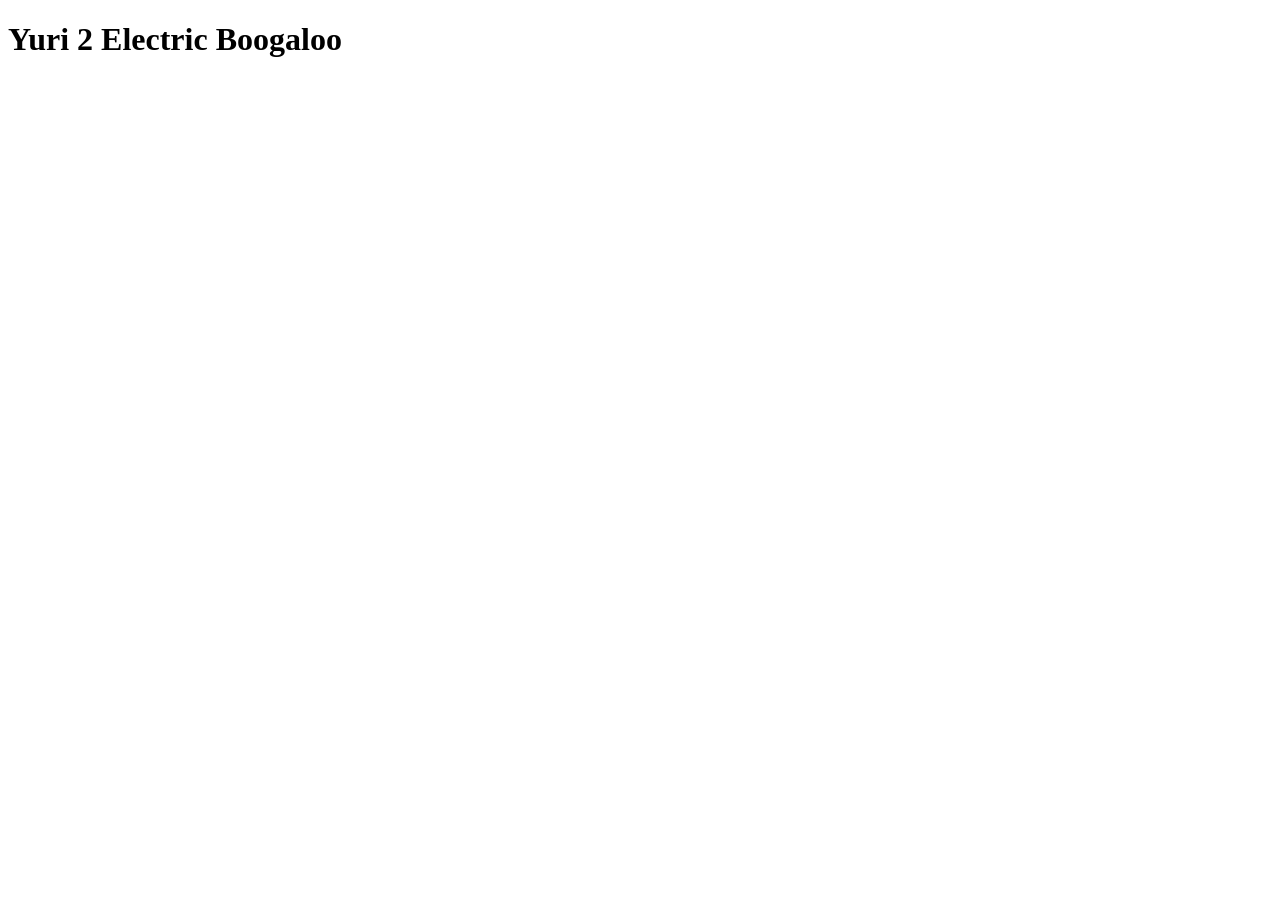
==== podstrona.html @ 683880bd "Wy-yurizowane style :333" ====
<!DOCTYPE html>
<html lang="en">
<head>
    <meta charset="UTF-8">
    <meta name="viewport" content="width=device-width, initial-scale=1.0">
    <title>Document</title>
</head>
<body>
    <h1> Yuri 2 Electric Boogaloo </h1>
</body>
</html>
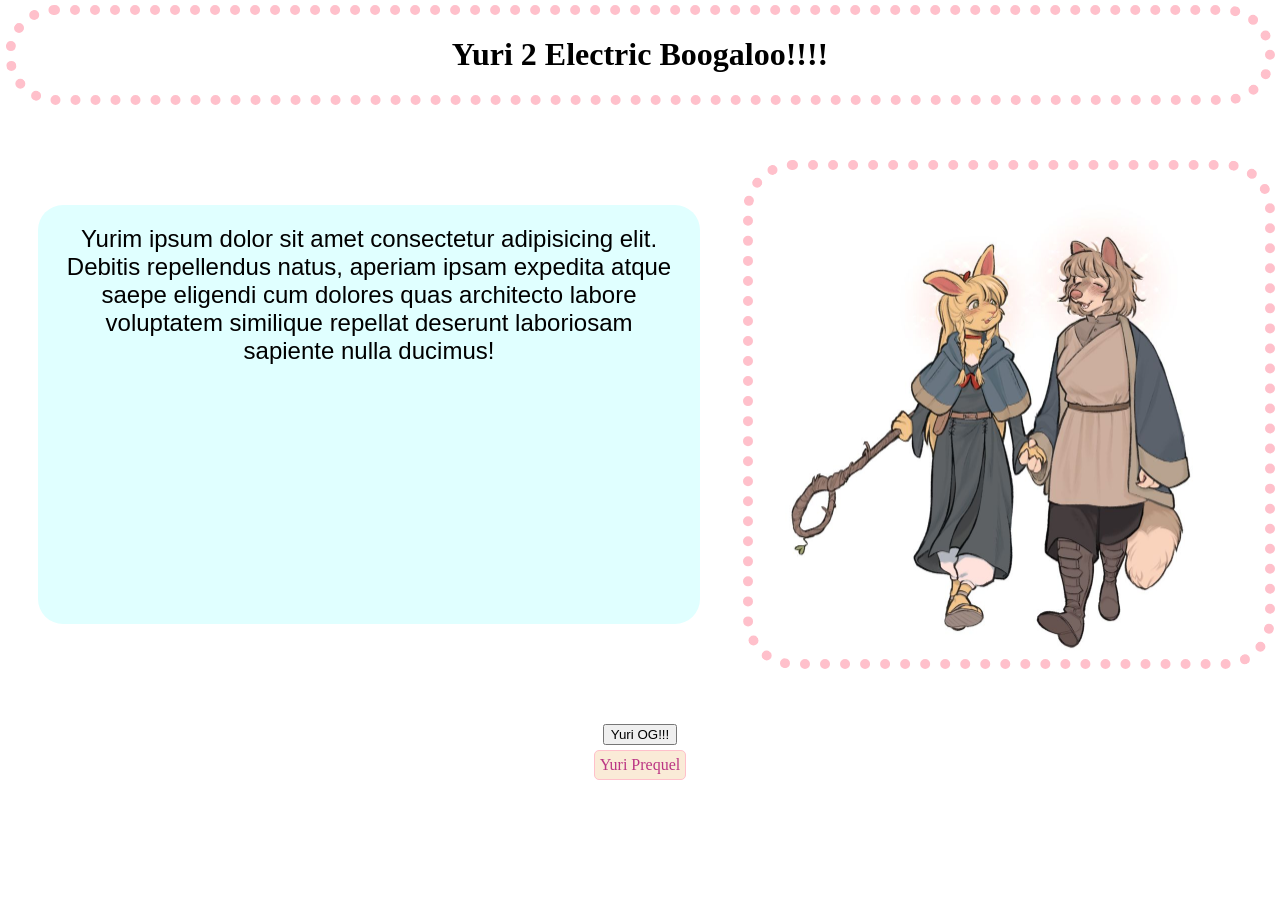
==== commit db8106d1: "Flexing Yuri Flexible yuri!!!" ====
--- a/podstrona.html
+++ b/podstrona.html
@@ -2,10 +2,27 @@
 <html lang="en">
 <head>
     <meta charset="UTF-8">
-    <meta name="viewport" content="width=device-width, initial-scale=1.0">
     <title>Document</title>
+    <link rel="stylesheet" href="MojeStyle.css">
 </head>
-<body>
-    <h1> Yuri 2 Electric Boogaloo </h1>
+
+<body style="margin: 0px;">
+    <header>
+        <h1>
+            Yuri 2 Electric Boogaloo!!!!
+        </h1>
+    </header>
+
+    <div class="flexbox" style="margin-top: 50px;">
+        <p> Yurim ipsum dolor sit amet consectetur adipisicing elit. Debitis repellendus natus, aperiam ipsam expedita atque saepe eligendi cum dolores quas architecto labore voluptatem similique repellat deserunt laboriosam sapiente nulla ducimus! </p>
+        <img  src="Images/Farcille.jpg" alt="by CABY" class="obraz_ramka">
+    </div>
+
+    <div style="text-align: center;">
+        <div style="margin-top: 50px;"></div>
+        <button onclick="location.href='index.html'">Yuri OG!!!</button>
+        <br>
+        <a href="index.html" class="button_ale_link"> Yuri Prequel</a>
+    </div>
 </body>
 </html>
--- a/MojeStyle.css
+++ b/MojeStyle.css
@@ -0,0 +1,45 @@
+header {
+    border: 10px dotted pink;
+    margin: 5px;
+    text-align: center;
+    border-radius: 50px;
+}
+
+p {
+    background-color: lightcyan;
+    border-radius: 25px;
+    margin: 50px 3%;
+    font-size: x-large;
+    padding: 20px;
+    font-family: 'Fantasy', Copperplate, sans-serif;
+    text-align: center;
+}
+
+.obraz_ramka {
+    border: 10px dotted pink;
+    margin: 5px;
+    max-width: 100%;
+    width: 40%;
+    border-radius: 50px;
+}
+
+.button_ale_link {
+    display: inline-block;
+    border: 1px solid pink;
+    border-radius: 5px;
+    padding: 5px;
+    margin: 5px;
+    background-color: antiquewhite;
+    color: rgb(187, 53, 131);
+    text-decoration: none;
+    transition-duration: 0.2s;
+}
+
+.button_ale_link:hover {
+    background-color: rgb(255, 243, 227);
+    transition-duration: 0.3s;
+}
+
+.flexbox {
+    display: flex;
+}
